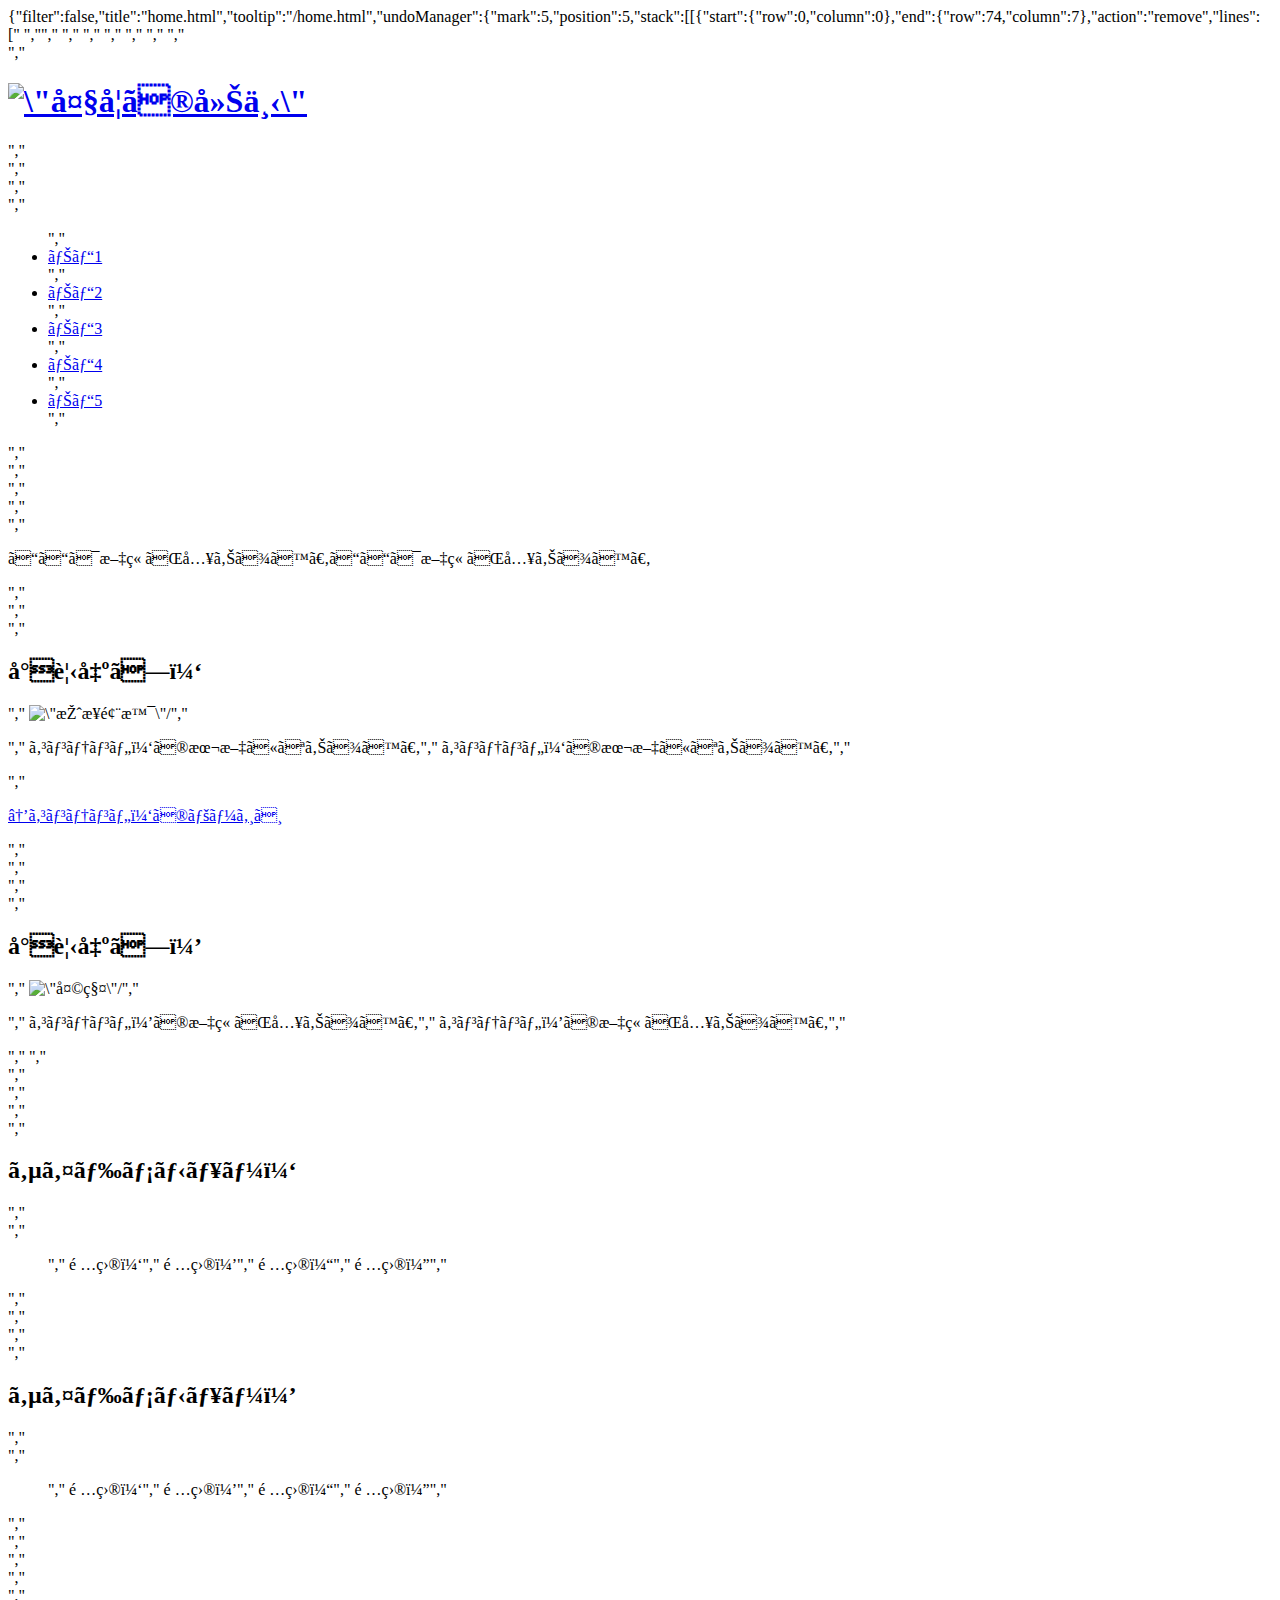
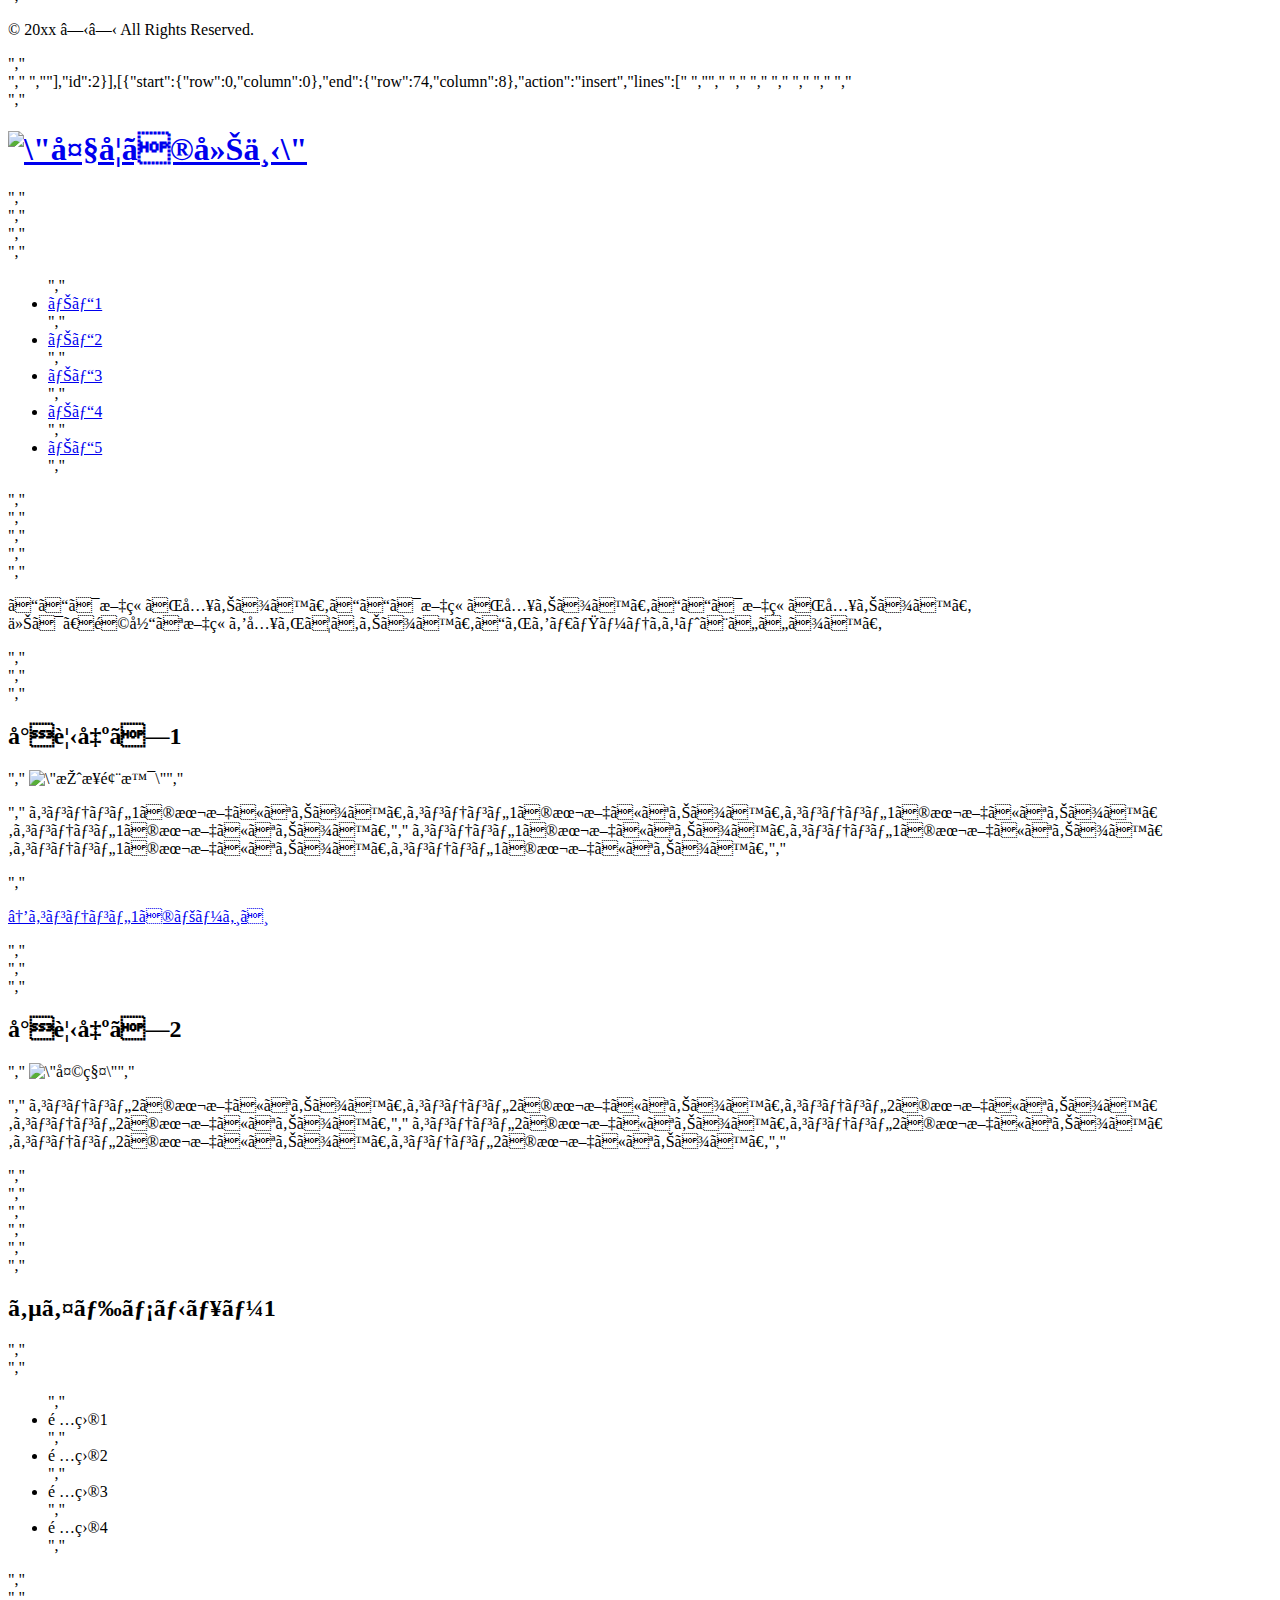
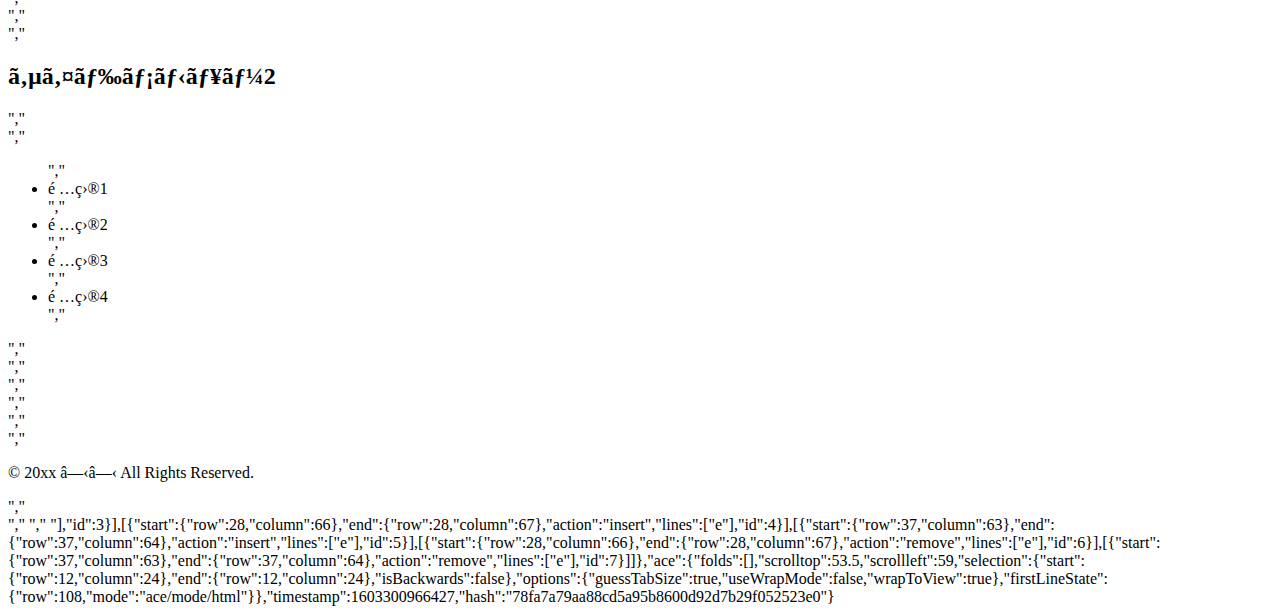
==== .c9/metadata/environment/home.html @ ded4e8ce "first commit" ====
{"filter":false,"title":"home.html","tooltip":"/home.html","undoManager":{"mark":5,"position":5,"stack":[[{"start":{"row":0,"column":0},"end":{"row":74,"column":7},"action":"remove","lines":["<!DOCTYPE html>  ","<html lang=\"ja\">","    <head>","        <meta charset=\"UTF-8\">","        <title>HTML/CSSの学習</title>","        <link rel=\"stylesheet\" href=\"stylesheet.css\">","    </head>","    <body>","        <div id=\"header\">","            <h1><a href=\"index.html\"><img id=\"corridor\" src=\"images/corridor.jpg\" alt=\"大学の廊下\" /></a></h1>","        </div>","        <div id=\"wrapper\">","         <div id=\"nav\">","                <ul>","                    <li><a href=\"home.html\">ナビ1</a></li>","                    <li><a href=\"#\">ナビ2</a></li>","                    <li><a href=\"#\">ナビ3</a></li>","                    <li><a href=\"#\">ナビ4</a></li>","                    <li><a href=\"#\">ナビ5</a></li>","                </ul>","            </div>","            <div id=\"container\">","                <div id=\"main\">","                    <div clss=\"post\">","                        <p>ここは文章が入ります。ここは文章が入ります。</p>","                    </div>","                    <div clss=\"post clearfix\">","                        <h2>小見出し１</h2>","                        <img class=\"left\" src=\"images/classroom.jpeg\" alt=\"授業風景\"/>","                        <p>","                            コンテンツ１の本文になります。","                            コンテンツ１の本文になります。","                        </p>","                        <p><a href=\"#\">→コンテンツ１のページへ</a></p>","                    </div>    ","                </div>","                <div class=\"post clearfix\">","                    <h2>小見出し２</h2>","                <img class=\"right\" src=\"images/scale.jpeg\" alt=\"天秤\"/>","                <p>","                    コンテンツ２の文章が入ります。","                    コンテンツ２の文章が入ります。","                </p>","                ","            </div>","        </div>","        <div id=\"side\">","            <div class=\"box\">","                <h2>サイドメニュー１</h2>","                <div class=\"boxBody\">","                    <ul>","                        <il>項目１</il>","                        <il>項目２</il>","                        <il>項目３</il>","                        <il>項目４</il>","                    </ul>","                </div>","            </div>","            <div class=\"box\">","                <h2>サイドメニュー２</h2>","                <div class=\"boxBody\">","                   <ul>","                       <il>項目１</il>","                       <il>項目２</il>","                       <il>項目３</il>","                       <il>項目４</il>","                   </ul> ","                </div>","            </div>","        </div>","        <div id=\"footer\">","            <p>&copy; 20xx ○○ All Rights Reserved.</p>","        </div>","    </body>","</html>"],"id":2}],[{"start":{"row":0,"column":0},"end":{"row":74,"column":8},"action":"insert","lines":["<!DOCTYPE html>  ","<html lang=\"ja\">","    <head>","        <meta charset=\"UTF-8\">","        <title>HTML/CSSの学習</title>","        <link rel=\"stylesheet\" href=\"stylesheet.css\">","    </head>","    <body>","        <div id=\"header\">","            <h1><a href=\"index.html\"><img id=\"corridor\" src=\"images/corridor.jpg\" alt=\"大学の廊下\" /></a></h1>","        </div>","        <div id=\"wrapper\">","            <div id=\"nav\">","                <ul>","                    <li><a href=\"home.html\">ナビ1</a></li>","                    <li><a href=\"#\">ナビ2</a></li>","                    <li><a href=\"#\">ナビ3</a></li>","                    <li><a href=\"#\">ナビ4</a></li>","                    <li><a href=\"#\">ナビ5</a></li>","                </ul>","            </div>","            <div id=\"container\">","                <div id=\"main\">","                    <div class=\"post\">","                        <p>ここは文章が入ります。ここは文章が入ります。ここは文章が入ります。<br />今は、適当な文章を入れてあります。これをダミーテキストといいます。</p>","                    </div>","                    <div class=\"post clearfix\">","                        <h2>小見出し1</h2>","                        <img class=\"left\" src=\"images/classroom.jpg\" alt=\"授業風景\" />","                        <p>","                            コンテンツ1の本文になります。コンテンツ1の本文になります。コンテンツ1の本文になります。コンテンツ1の本文になります。","                            コンテンツ1の本文になります。コンテンツ1の本文になります。コンテンツ1の本文になります。コンテンツ1の本文になります。","                        </p>","                        <p><a href=\"#\">→コンテンツ1のページへ</a></p>","                    </div>","                    <div class=\"post clearfix\">","                        <h2>小見出し2</h2>","                        <img class=\"right\" src=\"images/scale.jpg\" alt=\"天秤\" />","                        <p>","                            コンテンツ2の本文になります。コンテンツ2の本文になります。コンテンツ2の本文になります。コンテンツ2の本文になります。","                            コンテンツ2の本文になります。コンテンツ2の本文になります。コンテンツ2の本文になります。コンテンツ2の本文になります。","                        </p>","                    </div>","                </div>","            </div>","            <div id=\"side\">","                <div class=\"box\">","                    <h2>サイドメニュー1</h2>","                    <div class=\"boxBody\">","                        <ul>","                            <li>項目1</li>","                            <li>項目2</li>","                            <li>項目3</li>","                            <li>項目4</li>","                        </ul>","                    </div>","                </div>","                <div class=\"box\">","                    <h2>サイドメニュー2</h2>","                    <div class=\"boxBody\">","                        <ul>","                            <li>項目1</li>","                            <li>項目2</li>","                            <li>項目3</li>","                            <li>項目4</li>","                        </ul>","                    </div>","                </div>","            </div>","        </div>","        <div id=\"footer\">","            <p>&copy; 20xx ○○ All Rights Reserved.</p>","        </div>","    </body>","</html> "],"id":3}],[{"start":{"row":28,"column":66},"end":{"row":28,"column":67},"action":"insert","lines":["e"],"id":4}],[{"start":{"row":37,"column":63},"end":{"row":37,"column":64},"action":"insert","lines":["e"],"id":5}],[{"start":{"row":28,"column":66},"end":{"row":28,"column":67},"action":"remove","lines":["e"],"id":6}],[{"start":{"row":37,"column":63},"end":{"row":37,"column":64},"action":"remove","lines":["e"],"id":7}]]},"ace":{"folds":[],"scrolltop":53.5,"scrollleft":59,"selection":{"start":{"row":12,"column":24},"end":{"row":12,"column":24},"isBackwards":false},"options":{"guessTabSize":true,"useWrapMode":false,"wrapToView":true},"firstLineState":{"row":108,"mode":"ace/mode/html"}},"timestamp":1603300966427,"hash":"78fa7a79aa88cd5a95b8600d92d7b29f052523e0"}
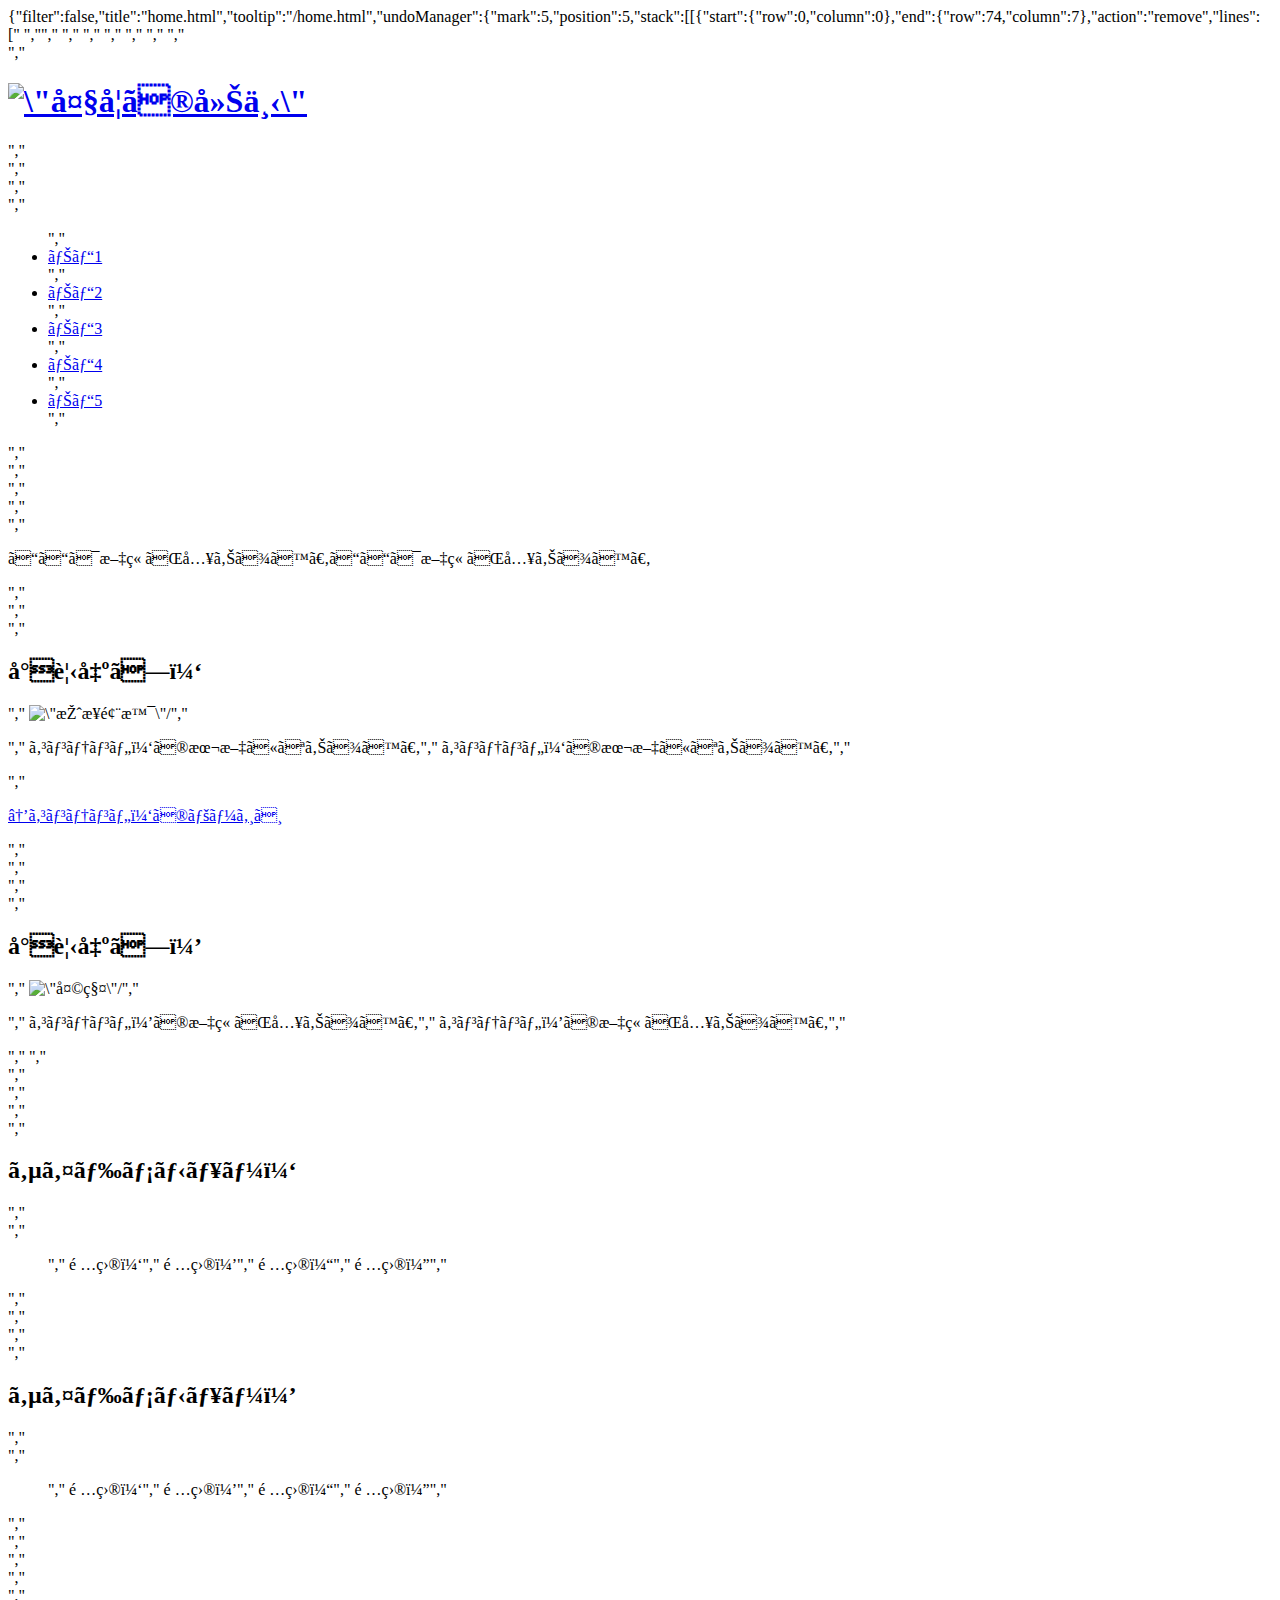
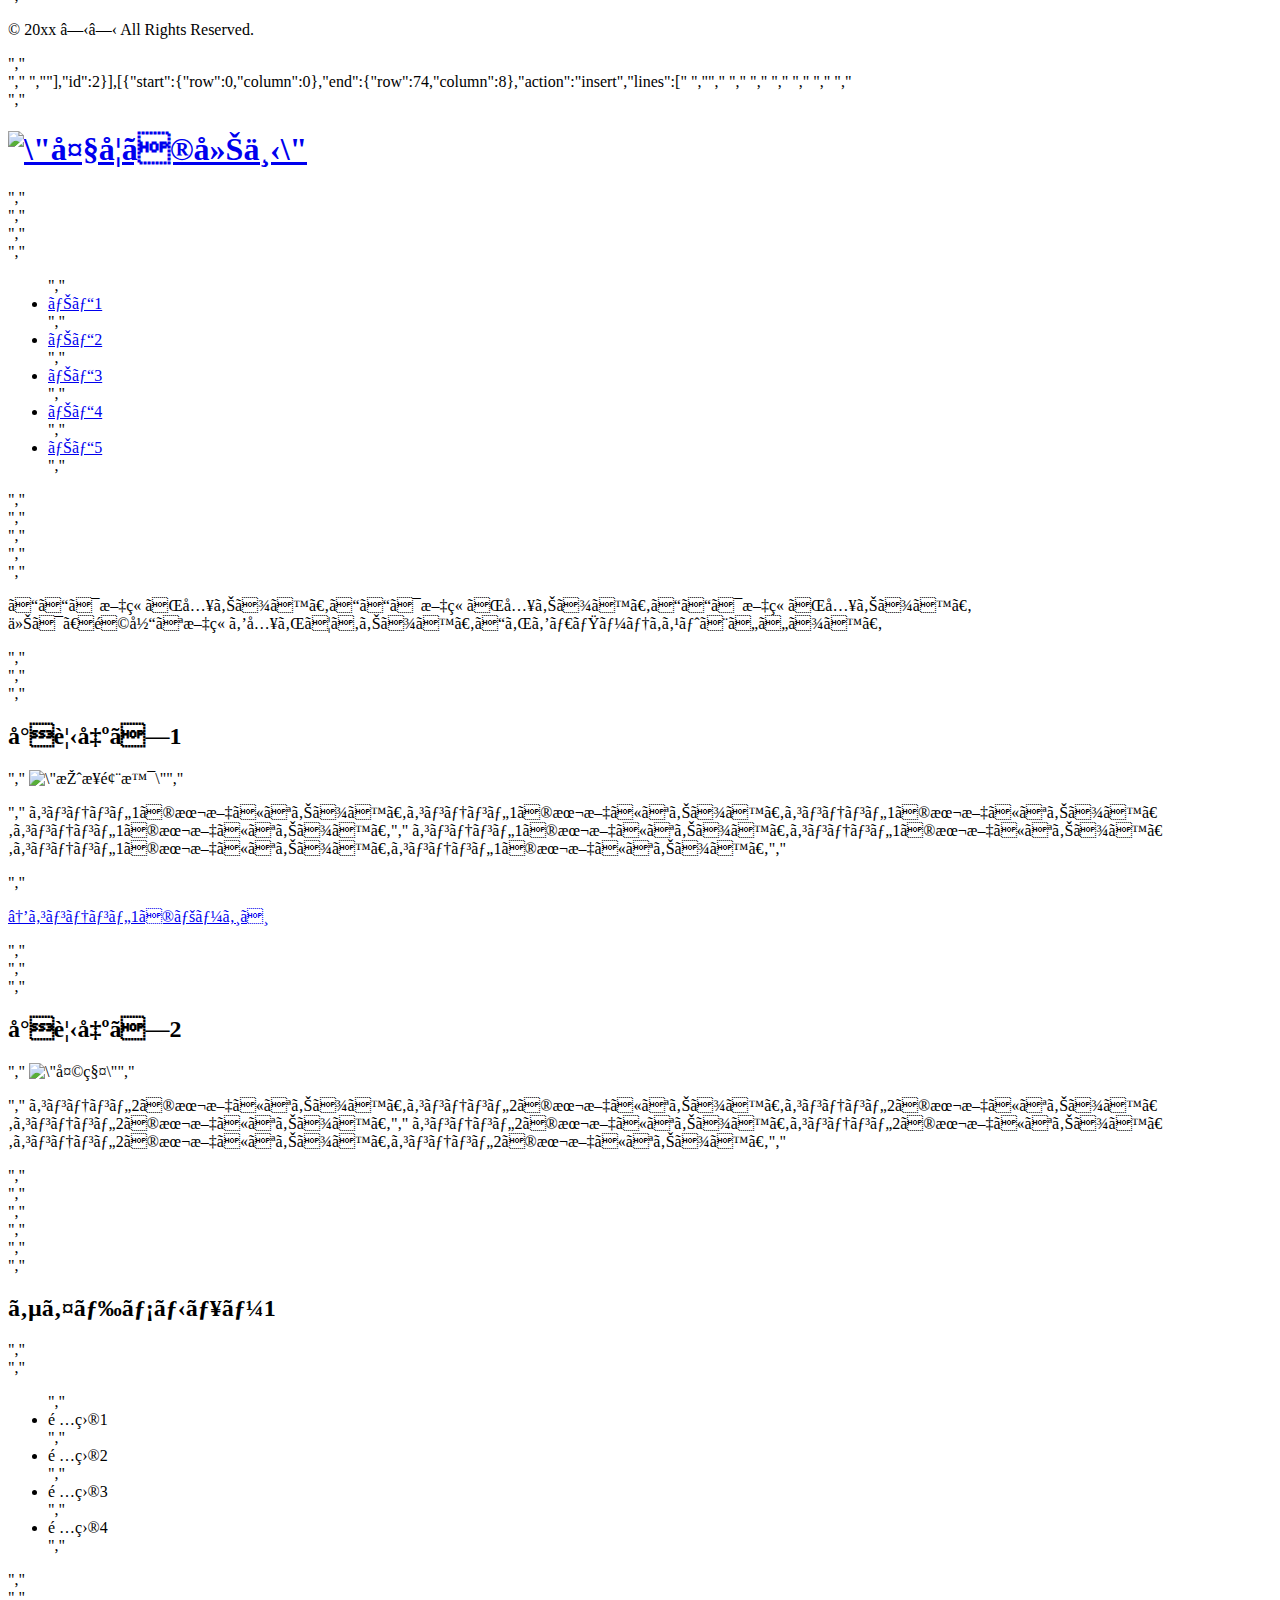
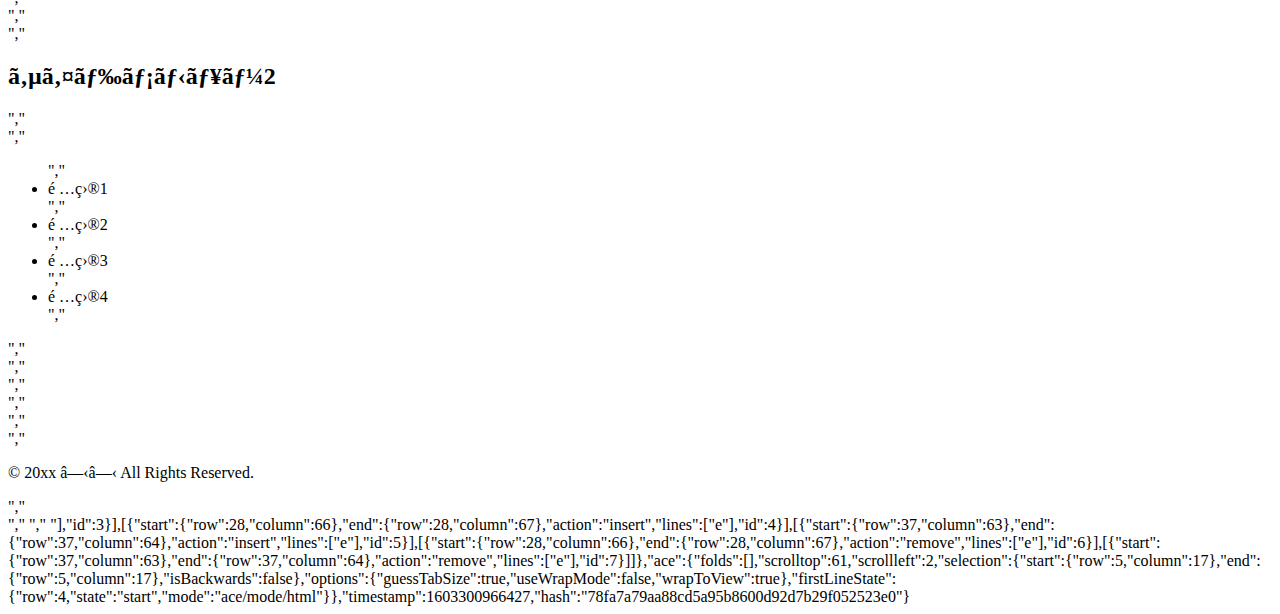
==== commit 5fb3c803: "Rename a file 'index.html'" ====
--- a/.c9/metadata/environment/home.html
+++ b/.c9/metadata/environment/home.html
@@ -1 +1 @@
-{"filter":false,"title":"home.html","tooltip":"/home.html","undoManager":{"mark":5,"position":5,"stack":[[{"start":{"row":0,"column":0},"end":{"row":74,"column":7},"action":"remove","lines":["<!DOCTYPE html>  ","<html lang=\"ja\">","    <head>","        <meta charset=\"UTF-8\">","        <title>HTML/CSSの学習</title>","        <link rel=\"stylesheet\" href=\"stylesheet.css\">","    </head>","    <body>","        <div id=\"header\">","            <h1><a href=\"index.html\"><img id=\"corridor\" src=\"images/corridor.jpg\" alt=\"大学の廊下\" /></a></h1>","        </div>","        <div id=\"wrapper\">","         <div id=\"nav\">","                <ul>","                    <li><a href=\"home.html\">ナビ1</a></li>","                    <li><a href=\"#\">ナビ2</a></li>","                    <li><a href=\"#\">ナビ3</a></li>","                    <li><a href=\"#\">ナビ4</a></li>","                    <li><a href=\"#\">ナビ5</a></li>","                </ul>","            </div>","            <div id=\"container\">","                <div id=\"main\">","                    <div clss=\"post\">","                        <p>ここは文章が入ります。ここは文章が入ります。</p>","                    </div>","                    <div clss=\"post clearfix\">","                        <h2>小見出し１</h2>","                        <img class=\"left\" src=\"images/classroom.jpeg\" alt=\"授業風景\"/>","                        <p>","                            コンテンツ１の本文になります。","                            コンテンツ１の本文になります。","                        </p>","                        <p><a href=\"#\">→コンテンツ１のページへ</a></p>","                    </div>    ","                </div>","                <div class=\"post clearfix\">","                    <h2>小見出し２</h2>","                <img class=\"right\" src=\"images/scale.jpeg\" alt=\"天秤\"/>","                <p>","                    コンテンツ２の文章が入ります。","                    コンテンツ２の文章が入ります。","                </p>","                ","            </div>","        </div>","        <div id=\"side\">","            <div class=\"box\">","                <h2>サイドメニュー１</h2>","                <div class=\"boxBody\">","                    <ul>","                        <il>項目１</il>","                        <il>項目２</il>","                        <il>項目３</il>","                        <il>項目４</il>","                    </ul>","                </div>","            </div>","            <div class=\"box\">","                <h2>サイドメニュー２</h2>","                <div class=\"boxBody\">","                   <ul>","                       <il>項目１</il>","                       <il>項目２</il>","                       <il>項目３</il>","                       <il>項目４</il>","                   </ul> ","                </div>","            </div>","        </div>","        <div id=\"footer\">","            <p>&copy; 20xx ○○ All Rights Reserved.</p>","        </div>","    </body>","</html>"],"id":2}],[{"start":{"row":0,"column":0},"end":{"row":74,"column":8},"action":"insert","lines":["<!DOCTYPE html>  ","<html lang=\"ja\">","    <head>","        <meta charset=\"UTF-8\">","        <title>HTML/CSSの学習</title>","        <link rel=\"stylesheet\" href=\"stylesheet.css\">","    </head>","    <body>","        <div id=\"header\">","            <h1><a href=\"index.html\"><img id=\"corridor\" src=\"images/corridor.jpg\" alt=\"大学の廊下\" /></a></h1>","        </div>","        <div id=\"wrapper\">","            <div id=\"nav\">","                <ul>","                    <li><a href=\"home.html\">ナビ1</a></li>","                    <li><a href=\"#\">ナビ2</a></li>","                    <li><a href=\"#\">ナビ3</a></li>","                    <li><a href=\"#\">ナビ4</a></li>","                    <li><a href=\"#\">ナビ5</a></li>","                </ul>","            </div>","            <div id=\"container\">","                <div id=\"main\">","                    <div class=\"post\">","                        <p>ここは文章が入ります。ここは文章が入ります。ここは文章が入ります。<br />今は、適当な文章を入れてあります。これをダミーテキストといいます。</p>","                    </div>","                    <div class=\"post clearfix\">","                        <h2>小見出し1</h2>","                        <img class=\"left\" src=\"images/classroom.jpg\" alt=\"授業風景\" />","                        <p>","                            コンテンツ1の本文になります。コンテンツ1の本文になります。コンテンツ1の本文になります。コンテンツ1の本文になります。","                            コンテンツ1の本文になります。コンテンツ1の本文になります。コンテンツ1の本文になります。コンテンツ1の本文になります。","                        </p>","                        <p><a href=\"#\">→コンテンツ1のページへ</a></p>","                    </div>","                    <div class=\"post clearfix\">","                        <h2>小見出し2</h2>","                        <img class=\"right\" src=\"images/scale.jpg\" alt=\"天秤\" />","                        <p>","                            コンテンツ2の本文になります。コンテンツ2の本文になります。コンテンツ2の本文になります。コンテンツ2の本文になります。","                            コンテンツ2の本文になります。コンテンツ2の本文になります。コンテンツ2の本文になります。コンテンツ2の本文になります。","                        </p>","                    </div>","                </div>","            </div>","            <div id=\"side\">","                <div class=\"box\">","                    <h2>サイドメニュー1</h2>","                    <div class=\"boxBody\">","                        <ul>","                            <li>項目1</li>","                            <li>項目2</li>","                            <li>項目3</li>","                            <li>項目4</li>","                        </ul>","                    </div>","                </div>","                <div class=\"box\">","                    <h2>サイドメニュー2</h2>","                    <div class=\"boxBody\">","                        <ul>","                            <li>項目1</li>","                            <li>項目2</li>","                            <li>項目3</li>","                            <li>項目4</li>","                        </ul>","                    </div>","                </div>","            </div>","        </div>","        <div id=\"footer\">","            <p>&copy; 20xx ○○ All Rights Reserved.</p>","        </div>","    </body>","</html> "],"id":3}],[{"start":{"row":28,"column":66},"end":{"row":28,"column":67},"action":"insert","lines":["e"],"id":4}],[{"start":{"row":37,"column":63},"end":{"row":37,"column":64},"action":"insert","lines":["e"],"id":5}],[{"start":{"row":28,"column":66},"end":{"row":28,"column":67},"action":"remove","lines":["e"],"id":6}],[{"start":{"row":37,"column":63},"end":{"row":37,"column":64},"action":"remove","lines":["e"],"id":7}]]},"ace":{"folds":[],"scrolltop":53.5,"scrollleft":59,"selection":{"start":{"row":12,"column":24},"end":{"row":12,"column":24},"isBackwards":false},"options":{"guessTabSize":true,"useWrapMode":false,"wrapToView":true},"firstLineState":{"row":108,"mode":"ace/mode/html"}},"timestamp":1603300966427,"hash":"78fa7a79aa88cd5a95b8600d92d7b29f052523e0"}+{"filter":false,"title":"home.html","tooltip":"/home.html","undoManager":{"mark":5,"position":5,"stack":[[{"start":{"row":0,"column":0},"end":{"row":74,"column":7},"action":"remove","lines":["<!DOCTYPE html>  ","<html lang=\"ja\">","    <head>","        <meta charset=\"UTF-8\">","        <title>HTML/CSSの学習</title>","        <link rel=\"stylesheet\" href=\"stylesheet.css\">","    </head>","    <body>","        <div id=\"header\">","            <h1><a href=\"index.html\"><img id=\"corridor\" src=\"images/corridor.jpg\" alt=\"大学の廊下\" /></a></h1>","        </div>","        <div id=\"wrapper\">","         <div id=\"nav\">","                <ul>","                    <li><a href=\"home.html\">ナビ1</a></li>","                    <li><a href=\"#\">ナビ2</a></li>","                    <li><a href=\"#\">ナビ3</a></li>","                    <li><a href=\"#\">ナビ4</a></li>","                    <li><a href=\"#\">ナビ5</a></li>","                </ul>","            </div>","            <div id=\"container\">","                <div id=\"main\">","                    <div clss=\"post\">","                        <p>ここは文章が入ります。ここは文章が入ります。</p>","                    </div>","                    <div clss=\"post clearfix\">","                        <h2>小見出し１</h2>","                        <img class=\"left\" src=\"images/classroom.jpeg\" alt=\"授業風景\"/>","                        <p>","                            コンテンツ１の本文になります。","                            コンテンツ１の本文になります。","                        </p>","                        <p><a href=\"#\">→コンテンツ１のページへ</a></p>","                    </div>    ","                </div>","                <div class=\"post clearfix\">","                    <h2>小見出し２</h2>","                <img class=\"right\" src=\"images/scale.jpeg\" alt=\"天秤\"/>","                <p>","                    コンテンツ２の文章が入ります。","                    コンテンツ２の文章が入ります。","                </p>","                ","            </div>","        </div>","        <div id=\"side\">","            <div class=\"box\">","                <h2>サイドメニュー１</h2>","                <div class=\"boxBody\">","                    <ul>","                        <il>項目１</il>","                        <il>項目２</il>","                        <il>項目３</il>","                        <il>項目４</il>","                    </ul>","                </div>","            </div>","            <div class=\"box\">","                <h2>サイドメニュー２</h2>","                <div class=\"boxBody\">","                   <ul>","                       <il>項目１</il>","                       <il>項目２</il>","                       <il>項目３</il>","                       <il>項目４</il>","                   </ul> ","                </div>","            </div>","        </div>","        <div id=\"footer\">","            <p>&copy; 20xx ○○ All Rights Reserved.</p>","        </div>","    </body>","</html>"],"id":2}],[{"start":{"row":0,"column":0},"end":{"row":74,"column":8},"action":"insert","lines":["<!DOCTYPE html>  ","<html lang=\"ja\">","    <head>","        <meta charset=\"UTF-8\">","        <title>HTML/CSSの学習</title>","        <link rel=\"stylesheet\" href=\"stylesheet.css\">","    </head>","    <body>","        <div id=\"header\">","            <h1><a href=\"index.html\"><img id=\"corridor\" src=\"images/corridor.jpg\" alt=\"大学の廊下\" /></a></h1>","        </div>","        <div id=\"wrapper\">","            <div id=\"nav\">","                <ul>","                    <li><a href=\"home.html\">ナビ1</a></li>","                    <li><a href=\"#\">ナビ2</a></li>","                    <li><a href=\"#\">ナビ3</a></li>","                    <li><a href=\"#\">ナビ4</a></li>","                    <li><a href=\"#\">ナビ5</a></li>","                </ul>","            </div>","            <div id=\"container\">","                <div id=\"main\">","                    <div class=\"post\">","                        <p>ここは文章が入ります。ここは文章が入ります。ここは文章が入ります。<br />今は、適当な文章を入れてあります。これをダミーテキストといいます。</p>","                    </div>","                    <div class=\"post clearfix\">","                        <h2>小見出し1</h2>","                        <img class=\"left\" src=\"images/classroom.jpg\" alt=\"授業風景\" />","                        <p>","                            コンテンツ1の本文になります。コンテンツ1の本文になります。コンテンツ1の本文になります。コンテンツ1の本文になります。","                            コンテンツ1の本文になります。コンテンツ1の本文になります。コンテンツ1の本文になります。コンテンツ1の本文になります。","                        </p>","                        <p><a href=\"#\">→コンテンツ1のページへ</a></p>","                    </div>","                    <div class=\"post clearfix\">","                        <h2>小見出し2</h2>","                        <img class=\"right\" src=\"images/scale.jpg\" alt=\"天秤\" />","                        <p>","                            コンテンツ2の本文になります。コンテンツ2の本文になります。コンテンツ2の本文になります。コンテンツ2の本文になります。","                            コンテンツ2の本文になります。コンテンツ2の本文になります。コンテンツ2の本文になります。コンテンツ2の本文になります。","                        </p>","                    </div>","                </div>","            </div>","            <div id=\"side\">","                <div class=\"box\">","                    <h2>サイドメニュー1</h2>","                    <div class=\"boxBody\">","                        <ul>","                            <li>項目1</li>","                            <li>項目2</li>","                            <li>項目3</li>","                            <li>項目4</li>","                        </ul>","                    </div>","                </div>","                <div class=\"box\">","                    <h2>サイドメニュー2</h2>","                    <div class=\"boxBody\">","                        <ul>","                            <li>項目1</li>","                            <li>項目2</li>","                            <li>項目3</li>","                            <li>項目4</li>","                        </ul>","                    </div>","                </div>","            </div>","        </div>","        <div id=\"footer\">","            <p>&copy; 20xx ○○ All Rights Reserved.</p>","        </div>","    </body>","</html> "],"id":3}],[{"start":{"row":28,"column":66},"end":{"row":28,"column":67},"action":"insert","lines":["e"],"id":4}],[{"start":{"row":37,"column":63},"end":{"row":37,"column":64},"action":"insert","lines":["e"],"id":5}],[{"start":{"row":28,"column":66},"end":{"row":28,"column":67},"action":"remove","lines":["e"],"id":6}],[{"start":{"row":37,"column":63},"end":{"row":37,"column":64},"action":"remove","lines":["e"],"id":7}]]},"ace":{"folds":[],"scrolltop":61,"scrollleft":2,"selection":{"start":{"row":5,"column":17},"end":{"row":5,"column":17},"isBackwards":false},"options":{"guessTabSize":true,"useWrapMode":false,"wrapToView":true},"firstLineState":{"row":4,"state":"start","mode":"ace/mode/html"}},"timestamp":1603300966427,"hash":"78fa7a79aa88cd5a95b8600d92d7b29f052523e0"}